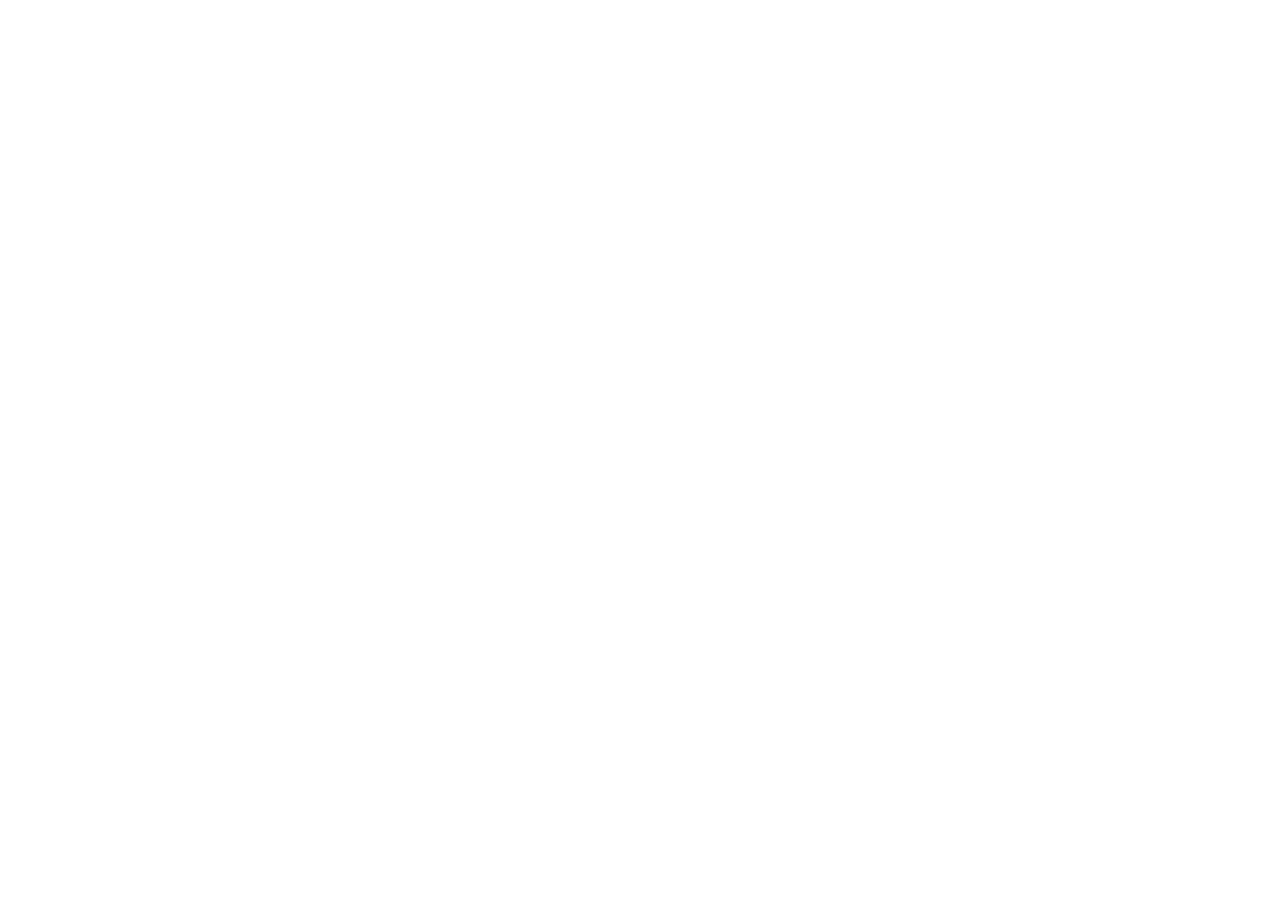
==== contact.html @ 3d85fda5 "Initial Commit" ====
<!DOCTYPE html>
<html lang="en">
<head>
    <title>Z.i.P Rugz | Contact </title>
    <meta charset="UTF-8">
    <meta http-equiv="X-UA-Compatible" content="IE=edge">
    <meta name="viewport" content="width=device-width, initial-scale=1.0">
    <link rel="stylesheet" href="zip.css">
</head>
<body>
    
    <script src="zip.js"></script>
</body>
</html>
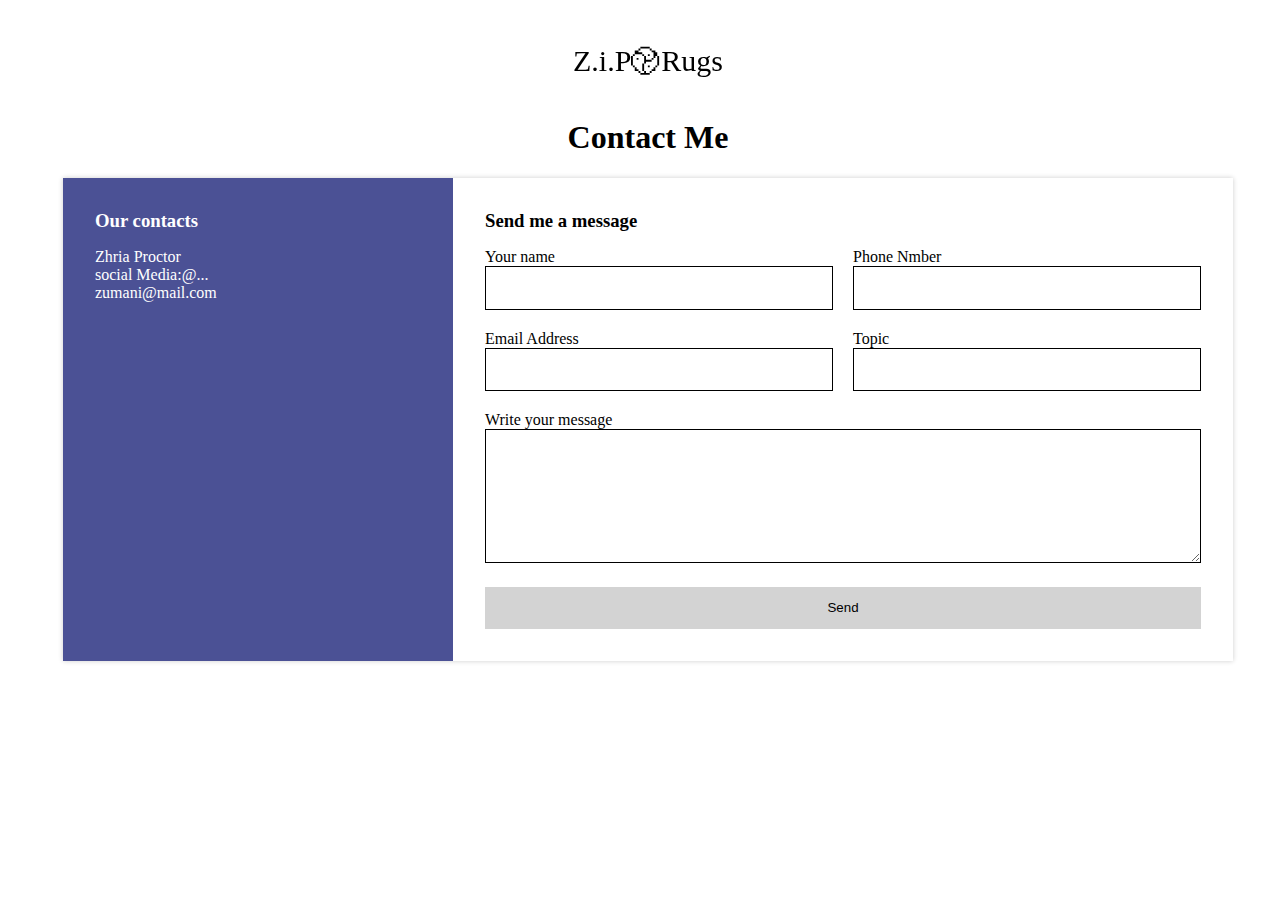
==== commit a6beee7a: "Header & Contact Page Completed" ====
--- a/contact.html
+++ b/contact.html
@@ -1,14 +1,84 @@
 <!DOCTYPE html>
 <html lang="en">
-<head>
-    <title>Z.i.P Rugz | Contact </title>
-    <meta charset="UTF-8">
-    <meta http-equiv="X-UA-Compatible" content="IE=edge">
-    <meta name="viewport" content="width=device-width, initial-scale=1.0">
-    <link rel="stylesheet" href="zip.css">
-</head>
-<body>
-    
+  <head>
+    <title>Z.i.P Rugz | Contact</title>
+    <meta charset="UTF-8" />
+    <meta http-equiv="X-UA-Compatible" content="IE=edge" />
+    <meta name="viewport" content="width=device-width, initial-scale=1.0" />
+    <link rel="stylesheet" href="zip.css" />
+  </head>
+  <body>
+    <nav id="navColor" class="navbar">
+      <a
+        class="inBurger"
+        style="font-size: 30px; cursor: pointer"
+        onclick="openNav()"
+        >Z.i.P&#4043;Rugs</a
+      >
+    </nav>
+
+    <div id="myNav" class="overlay">
+      <a href="javascript:void(0)" class="closebtn" onclick="closeNav()"
+        >&times;</a
+      >
+
+      <div class="overlay-content">
+        <a href="home.html">Home</a>
+        <a href="products.html">Products</a>
+        <a href="contact.html">Contact</a>
+      </div>
+    </div>
+
+    <h1 class="title">Contact Me</h1>
+
+    <main class="contain">
+      <div class="wrapper">
+        <div class="contacts">
+          <h3>Our contacts</h3>
+
+          <ul>
+            <li>Zhria Proctor</li>
+            <li>social Media:@...</li>
+            <li>zumani@mail.com</li>
+          </ul>
+        </div>
+
+        <div class="form">
+          <h3>Send me a message</h3>
+          <form action="">
+            <p>
+              <label for="name">Your name</label>
+              <input type="text" name="name" id="name" />
+            </p>
+            <p>
+              <label for="number">Phone Nmber</label>
+              <input type="text" name="number" id="number" />
+            </p>
+            <p>
+              <label for="e-mail">Email Address</label>
+              <input type="text" name="e-mail" id="e-mail" />
+            </p>
+            <p>
+              <label for="topic">Topic </label>
+              <input type="text" name="topic" id="topic" />
+            </p>
+            <p class="full-width">
+              <label for="message">Write your message</label>
+              <textarea
+                name="message"
+                id="message"
+                cols="30"
+                rows="7"
+              ></textarea>
+            </p>
+            <p class="full-width">
+              <button>Send</button>
+            </p>
+          </form>
+        </div>
+      </div>
+    </main>
+
     <script src="zip.js"></script>
-</body>
-</html>+  </body>
+</html>
--- a/zip.css
+++ b/zip.css
@@ -0,0 +1,208 @@
+* {
+  box-sizing: border-box;
+}
+
+html,
+body {
+  height: 100%;
+  width: 100%;
+}
+
+/* Navigation */
+.navChange {
+  background-color: aqua;
+}
+
+nav {
+  font-family: Lucida Handwriting, Cursive;
+  font-size: 35px;
+  text-align: center;
+  width: 100%;
+  position: sticky;
+  top: 0px;
+  list-style-type: none;
+  margin: 0;
+  padding: 20px;
+  overflow: hidden;
+  background: transparent;
+}
+
+.inBurger {
+  display: block;
+  color: rgb(0, 0, 0);
+  text-align: center;
+  text-decoration: none;
+}
+
+.overlay {
+  height: 0%;
+  width: 100%;
+  position: fixed;
+  z-index: 1;
+  top: 0;
+  left: 0;
+  background-color: rgb(0, 0, 0);
+  background-color: rgba(0, 0, 0, 0.9);
+  overflow-y: hidden;
+  transition: 0.5s;
+}
+
+.overlay-content {
+  position: relative;
+  top: 25%;
+  width: 100%;
+  text-align: center;
+  margin-top: 30px;
+}
+
+.overlay a {
+  padding: 8px;
+  text-decoration: none;
+  font-size: 36px;
+  color: #818181;
+  display: block;
+  transition: 0.3s;
+}
+
+.overlay a:hover,
+.overlay a:focus {
+  color: #f1f1f1;
+}
+
+.overlay .closebtn {
+  position: absolute;
+  top: 20px;
+  right: 45px;
+  font-size: 60px;
+}
+
+.title {
+  text-align: center;
+}
+
+/*-----------------------------Contact Form------------------------------------------*/
+
+body {
+  padding: 1rem;
+}
+
+main {
+  max-width: 1170px;
+  margin-left: auto;
+  margin-right: auto;
+  padding: 1em;
+}
+@media (min-width: 600px) {
+  .contain {
+    padding: 0;
+  }
+}
+
+h3,
+ul {
+  margin: 0;
+}
+
+h3 {
+  margin-bottom: 1rem;
+}
+
+input:focus,
+textarea:focus {
+  outline: 3px solid gold;
+}
+
+input,
+textarea,
+button {
+  width: 100%;
+  border: 1px solid #000;
+}
+
+.wrapper {
+  box-shadow: 0 0 5px 0 rgba(0, 0, 0, 0.2);
+}
+.wrapper > * {
+  padding: 1em;
+}
+@media (min-width: 700px) {
+  .wrapper {
+    display: grid;
+    grid-template-columns: 1fr 2fr;
+  }
+  .wrapper > * {
+    padding: 2em 2em;
+  }
+}
+
+ul {
+  list-style: none;
+  padding: 0;
+}
+
+.contacts {
+  background: #4b5195;
+  color: #fff;
+}
+
+.form {
+  background: #fff;
+}
+
+form {
+  display: grid;
+  grid-template-columns: 1fr 1fr;
+  grid-gap: 20px;
+}
+form label {
+  display: block;
+}
+form p {
+  margin: 0;
+}
+
+.full-width {
+  grid-column: 1 / 3;
+}
+
+button,
+input,
+textarea {
+  padding: 1em;
+}
+
+button {
+  background: lightgrey;
+  width: 100%;
+  border: 0;
+}
+button:hover,
+button:focus {
+  background: gold;
+  outline: 0;
+}
+
+/*---------------------Media Quiries---------------------------------------------------*/
+
+@media (prefers-reduced-motion: no-preference) {
+  html {
+    scroll-behavior: smooth;
+  }
+}
+
+@media screen and (max-height: 736px) {
+  .inBurger {
+    text-align: left;
+  }
+  .overlay {
+    overflow-y: auto;
+  }
+  .overlay a {
+    font-size: 20px;
+  }
+  .overlay .closebtn {
+    font-size: 40px;
+    top: 15px;
+    right: 35px;
+  }
+}
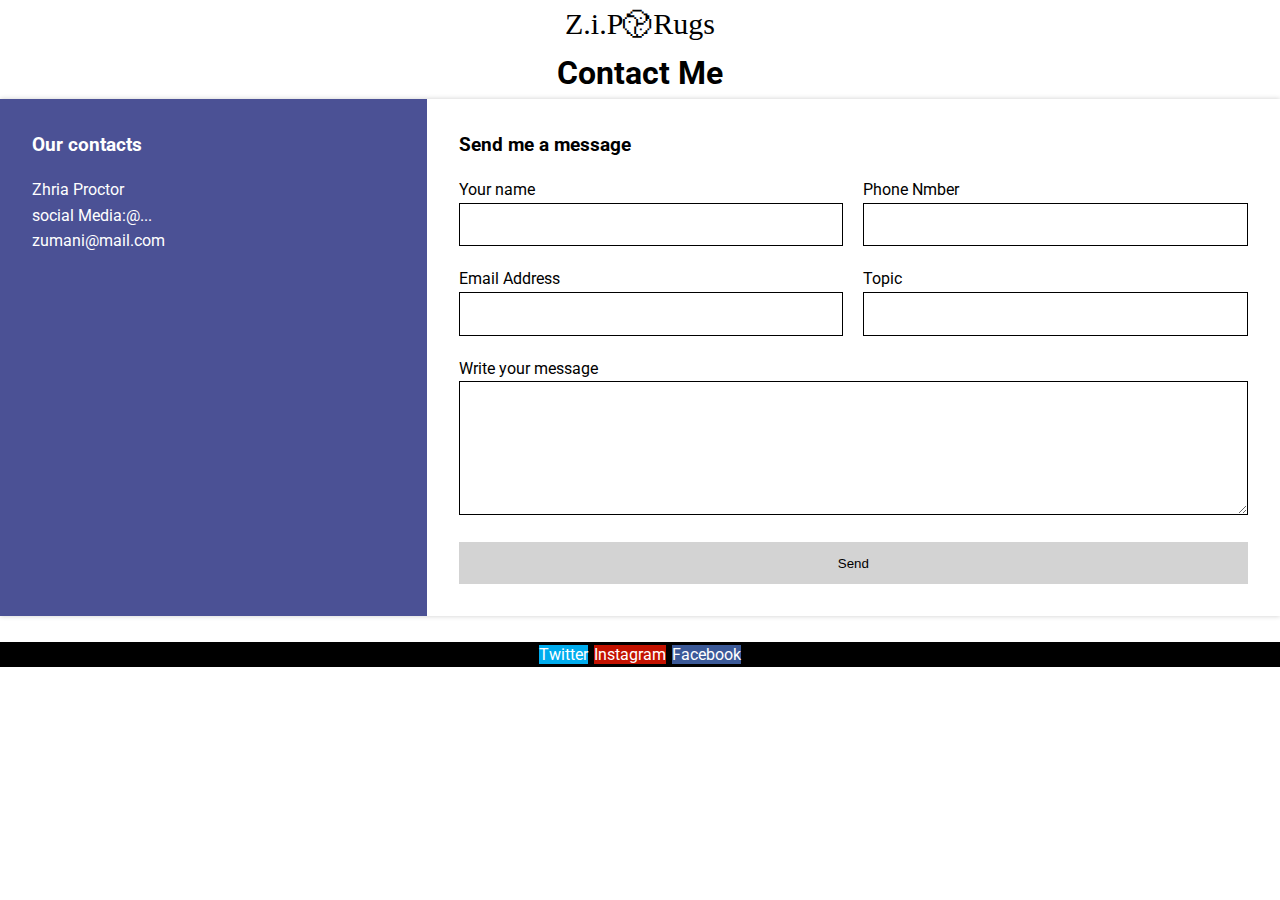
==== commit da989aee: "Project 'Kinda' Done" ====
--- a/contact.html
+++ b/contact.html
@@ -78,6 +78,19 @@
         </div>
       </div>
     </main>
+    <br />
+
+    <footer>
+      <a class="twitter" href="https://twitter.com/ihateyoujodie">Twitter</a>
+      <a
+        class="instagram"
+        href="https://instagram.com/zumanibeauty?igshid=NmNmNjAwNzg="
+        >Instagram</a
+      >
+      <a class="facebook" href="https://www.facebook.com/carmen.lawrence.9"
+        >Facebook</a
+      >
+    </footer>
 
     <script src="zip.js"></script>
   </body>
--- a/zip.css
+++ b/zip.css
@@ -1,11 +1,16 @@
+@import url("https://fonts.googleapis.com/css?family=Roboto");
+
 * {
   box-sizing: border-box;
-}
-
-html,
+  margin: 0;
+  padding: 0;
+}
+
 body {
-  height: 100%;
-  width: 100%;
+  font-family: "Roboto", sans-serif;
+  background: rgb(255, 255, 255);
+  color: rgb(0, 0, 0);
+  line-height: 1.6;
 }
 
 /* Navigation */
@@ -22,7 +27,7 @@
   top: 0px;
   list-style-type: none;
   margin: 0;
-  padding: 20px;
+  padding: 0px;
   overflow: hidden;
   background: transparent;
 }
@@ -79,15 +84,92 @@
 .title {
   text-align: center;
 }
+/*-----------------------------Slider------------------------------------------*/
+
+.slider {
+  position: relative;
+  overflow: hidden;
+  height: 100vh;
+  width: 100vw;
+  border-radius: 5%;
+}
+
+.slide {
+  position: absolute;
+  top: 0;
+  left: 0;
+  width: 100%;
+  height: 100%;
+  opacity: 0;
+  border-radius: 5%;
+  transition: opacity 0.4s ease-in-out;
+}
+
+.slide.current {
+  opacity: 1;
+}
+
+.slide .content {
+  position: absolute;
+  position: absolute;
+  transform: translate(-50%, -50%);
+  opacity: 0;
+  width: 600px;
+
+  color: rgb(255, 255, 255);
+}
+
+.slide.current .content {
+  opacity: 1;
+  transform: translateX(300px);
+  transition: all 0.7s ease-in-out 0.3s;
+}
+
+.buttons button {
+  border: 2px solid rgb(0, 0, 0);
+  background-color: transparent;
+  color: rgb(0, 0, 0);
+  cursor: pointer;
+  outline: none;
+}
+
+.buttons button:hover {
+  background-color: rgb(0, 0, 0);
+  color: rgb(255, 255, 255);
+}
+
+@media (max-width: 500px) {
+  .slide .content {
+    bottom: -300px;
+    left: 0;
+    width: 100%;
+  }
+
+  .slide.current .content {
+    transform: translateY(-300px);
+  }
+}
+
+/* Backgorund Images */
+
+.slide:first-child {
+  background: url("imgs/rug-10.jpeg") no-repeat;
+  filter: brightness(50%);
+}
+.slide:nth-child(2) {
+  background: url("imgs/rug-11.jpeg") no-repeat;
+  filter: brightness(50%);
+}
+.slide:nth-child(3) {
+  background: url("imgs/rug-12.jpeg") no-repeat;
+  filter: brightness(50%);
+}
 
 /*-----------------------------Contact Form------------------------------------------*/
 
-body {
-  padding: 1rem;
-}
-
 main {
-  max-width: 1170px;
+  max-width: 1325px;
+  max-height: 1325px;
   margin-left: auto;
   margin-right: auto;
   padding: 1em;
@@ -182,6 +264,40 @@
   outline: 0;
 }
 
+/*--------------------------Footer----------------------------------------------*/
+
+.facebook .twitter,
+.instagram {
+  width: 30px;
+  text-align: center;
+  text-decoration: none;
+  margin: 5px 2px;
+}
+
+.facebook {
+  text-decoration: none;
+  background: #3b5998;
+  color: white;
+}
+
+.twitter {
+  text-decoration: none;
+  background: #00acee;
+  color: white;
+}
+
+.instagram {
+  text-decoration: none;
+  background: #c41200;
+  color: white;
+}
+
+footer {
+  position: relative;
+  text-align: center;
+  background-color: rgb(0, 0, 0);
+}
+
 /*---------------------Media Quiries---------------------------------------------------*/
 
 @media (prefers-reduced-motion: no-preference) {
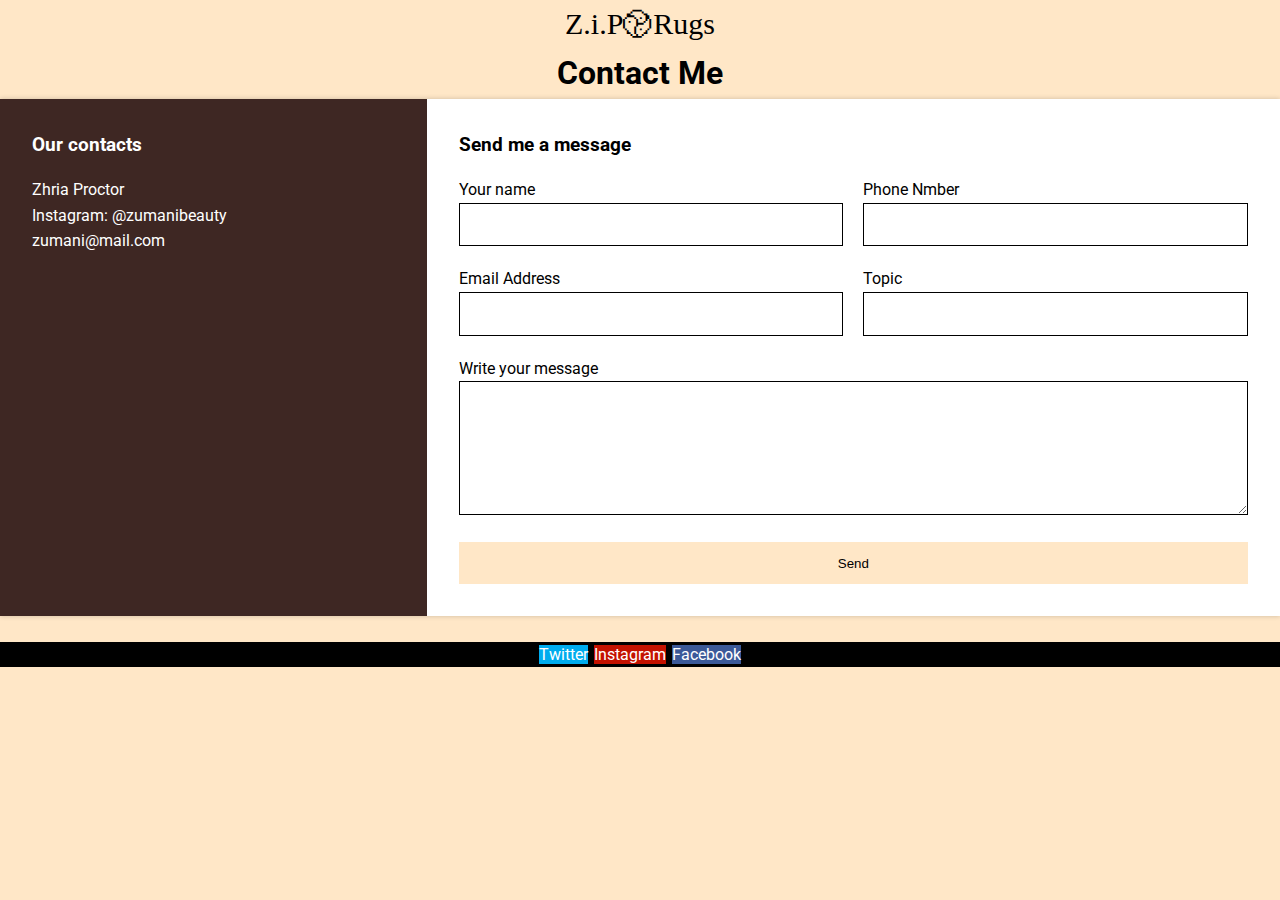
==== commit 926112aa: "Second To Last Commit" ====
--- a/contact.html
+++ b/contact.html
@@ -38,7 +38,7 @@
 
           <ul>
             <li>Zhria Proctor</li>
-            <li>social Media:@...</li>
+            <li>Instagram: @zumanibeauty</li>
             <li>zumani@mail.com</li>
           </ul>
         </div>
@@ -48,11 +48,11 @@
           <form action="">
             <p>
               <label for="name">Your name</label>
-              <input type="text" name="name" id="name" />
+              <input type="text" name="name" id="name" required />
             </p>
             <p>
               <label for="number">Phone Nmber</label>
-              <input type="text" name="number" id="number" />
+              <input type="text" name="number" id="number" required />
             </p>
             <p>
               <label for="e-mail">Email Address</label>
@@ -60,7 +60,7 @@
             </p>
             <p>
               <label for="topic">Topic </label>
-              <input type="text" name="topic" id="topic" />
+              <input type="text" name="topic" id="topic" required />
             </p>
             <p class="full-width">
               <label for="message">Write your message</label>
--- a/zip.css
+++ b/zip.css
@@ -8,14 +8,17 @@
 
 body {
   font-family: "Roboto", sans-serif;
-  background: rgb(255, 255, 255);
+  background: #ffe7c7;
   color: rgb(0, 0, 0);
   line-height: 1.6;
 }
 
 /* Navigation */
 .navChange {
-  background-color: aqua;
+  background-color: #3e2723;
+}
+h1 {
+  font-family: "Roboto", sans-serif;
 }
 
 nav {
@@ -111,12 +114,10 @@
 
 .slide .content {
   position: absolute;
-  position: absolute;
   transform: translate(-50%, -50%);
   opacity: 0;
   width: 600px;
-
-  color: rgb(255, 255, 255);
+  color: #000000;
 }
 
 .slide.current .content {
@@ -134,35 +135,23 @@
 }
 
 .buttons button:hover {
-  background-color: rgb(0, 0, 0);
-  color: rgb(255, 255, 255);
-}
-
-@media (max-width: 500px) {
-  .slide .content {
-    bottom: -300px;
-    left: 0;
-    width: 100%;
-  }
-
-  .slide.current .content {
-    transform: translateY(-300px);
-  }
+  background-color: #3e2723;
+  color: #3e2723;
 }
 
 /* Backgorund Images */
 
 .slide:first-child {
   background: url("imgs/rug-10.jpeg") no-repeat;
-  filter: brightness(50%);
+  filter: brightness(80%);
 }
 .slide:nth-child(2) {
   background: url("imgs/rug-11.jpeg") no-repeat;
-  filter: brightness(50%);
+  filter: brightness(80%);
 }
 .slide:nth-child(3) {
   background: url("imgs/rug-12.jpeg") no-repeat;
-  filter: brightness(50%);
+  filter: brightness(80%);
 }
 
 /*-----------------------------Contact Form------------------------------------------*/
@@ -223,7 +212,7 @@
 }
 
 .contacts {
-  background: #4b5195;
+  background: #3e2723;
   color: #fff;
 }
 
@@ -254,13 +243,14 @@
 }
 
 button {
-  background: lightgrey;
+  background: #ffe7c7;
   width: 100%;
   border: 0;
+  text-decoration-color: #3b5998;
 }
 button:hover,
 button:focus {
-  background: gold;
+  background: #3e2723;
   outline: 0;
 }
 
@@ -307,6 +297,16 @@
 }
 
 @media screen and (max-height: 736px) {
+  .slide .content {
+    bottom: -300px;
+    left: 0;
+    width: 100%;
+  }
+
+  .slide.current .content {
+    transform: translateY(-300px);
+  }
+
   .inBurger {
     text-align: left;
   }
